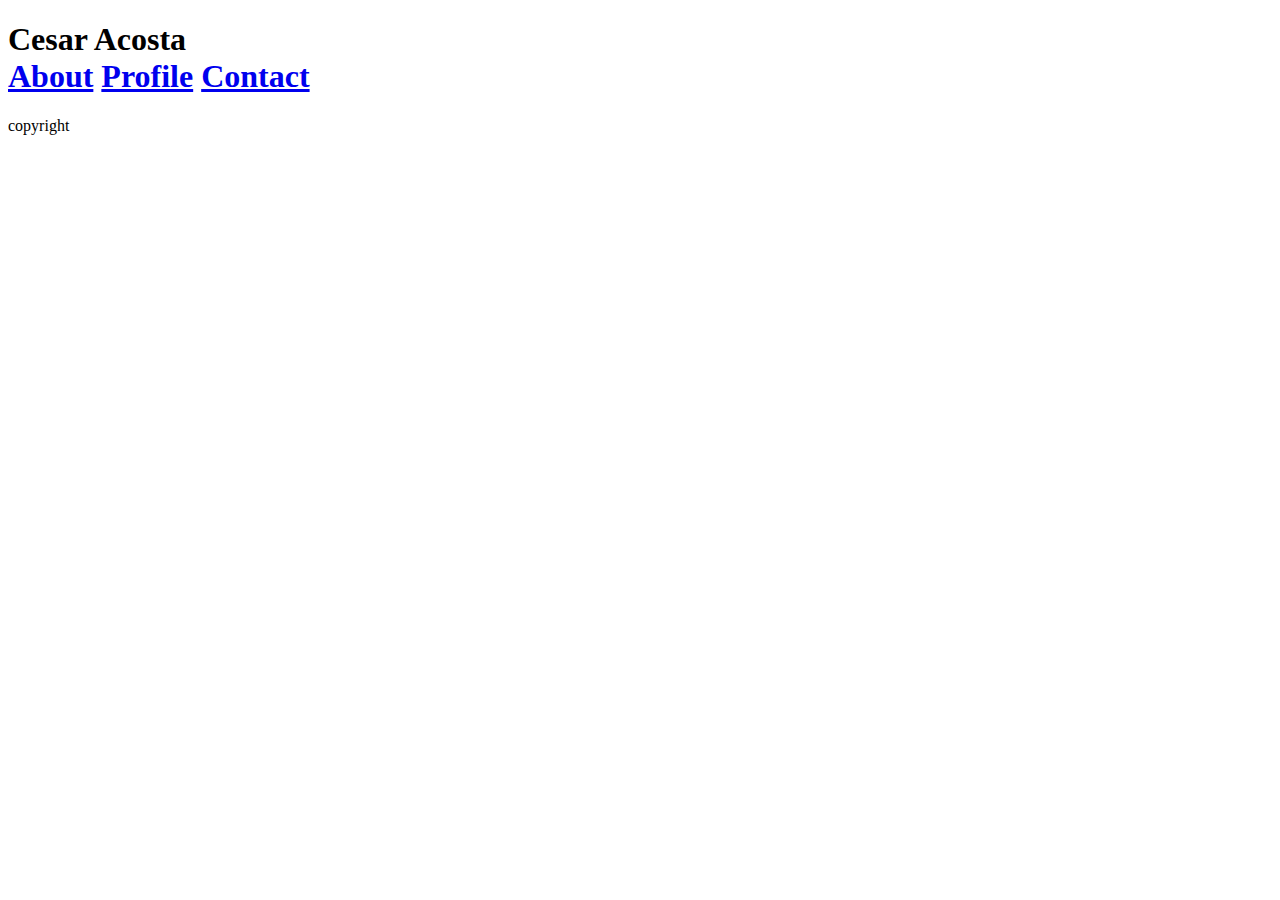
==== index.html @ da1dd1ed "first commit" ====
<!DOCTYPE html>
<html lang="en">
<head>
    <meta charset="UTF-8">
    <meta name="viewport" content="width=device-width, initial-scale=1.0">
    <meta http-equiv="X-UA-Compatible" content="ie=edge">
    <title>Document</title>
    <h1>
        Cesar Acosta
        <nav>
           <a href="index.html">About</a>
           <a href="portfolio.html">Profile</a>
           <a href="contact.html">Contact</a>

        </nav>

    </h1>

</head>
<body>
    
</body>
<footer>
    copyright
</footer>
</html>
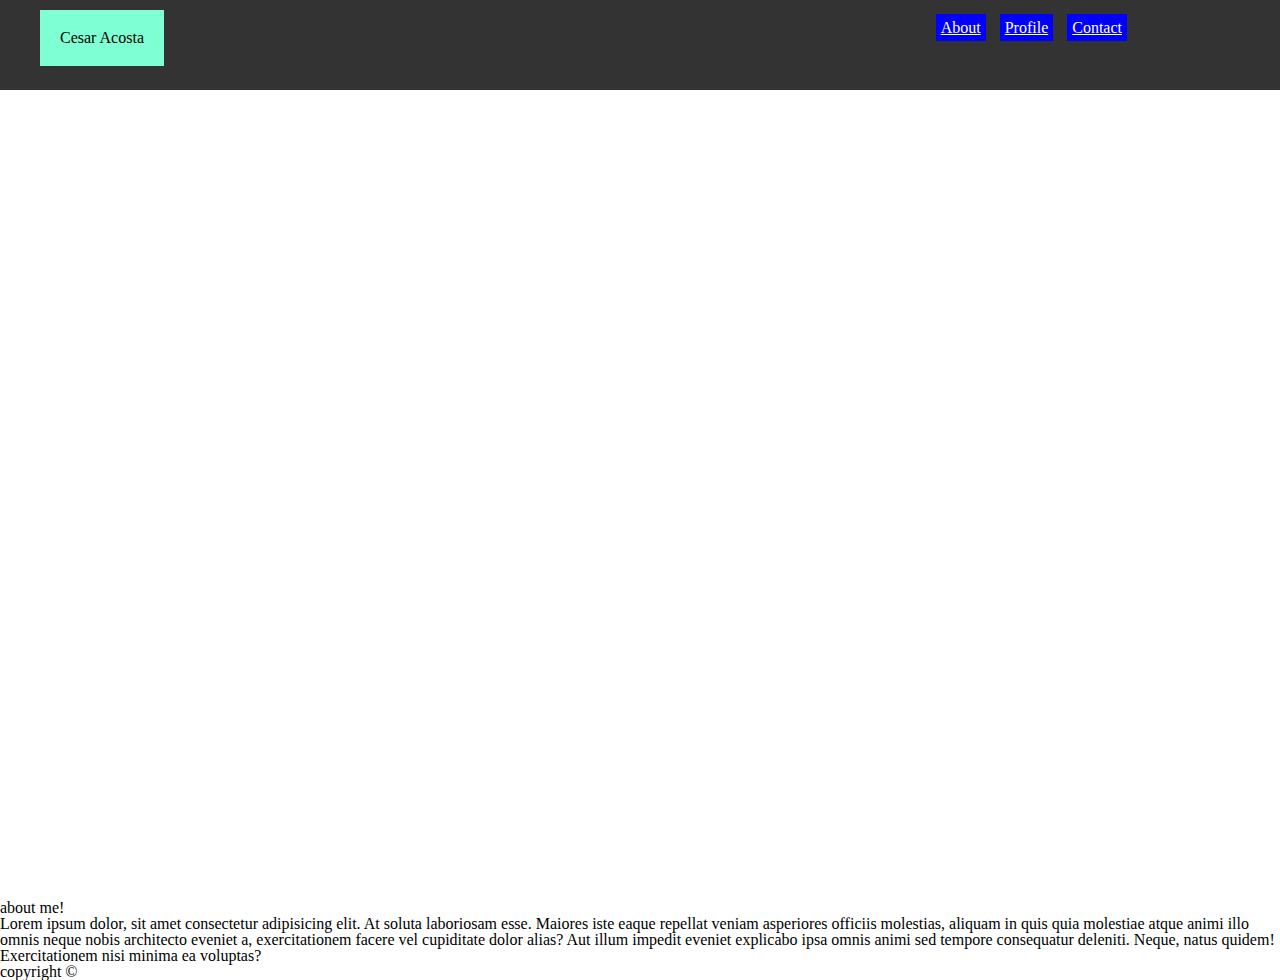
==== commit dc2fe3a9: "second push" ====
--- a/index.html
+++ b/index.html
@@ -4,23 +4,36 @@
     <meta charset="UTF-8">
     <meta name="viewport" content="width=device-width, initial-scale=1.0">
     <meta http-equiv="X-UA-Compatible" content="ie=edge">
-    <title>Document</title>
-    <h1>
-        Cesar Acosta
-        <nav>
-           <a href="index.html">About</a>
-           <a href="portfolio.html">Profile</a>
-           <a href="contact.html">Contact</a>
-
-        </nav>
-
-    </h1>
-
+    <link rel="stylesheet" href="assets/css/reset.css">
+    <link rel="stylesheet" href="assets/css/style.css">
+    <title>homework</title>
 </head>
 <body>
-    
+    <header>
+        <h1> Cesar Acosta</h1>
+            <nav>
+                <ul>
+                    <li><a href="index.html">About</a></li>
+                    <li><a href="portfolio.html">Profile</a></li>
+                    <li><a href="contact.html">Contact</a></li>
+                </ul>
+            </nav>
+     </header>
+<main>
+    <h2>
+    about me!
+    </h2>
+   
+             <p>
+            Lorem ipsum dolor, sit amet consectetur adipisicing elit. At soluta laboriosam esse. Maiores iste eaque repellat veniam asperiores officiis molestias, aliquam in quis quia molestiae atque animi illo omnis neque nobis architecto eveniet a, exercitationem facere vel cupiditate dolor alias? Aut illum impedit eveniet explicabo ipsa omnis animi sed tempore consequatur deleniti. Neque, natus quidem! Exercitationem nisi minima ea voluptas?
+             </p>
+    <h3>
+
+     </h3>
+</main>
+<footer>
+    copyright ©
+</footer>
+        
 </body>
-<footer>
-    copyright
-</footer>
 </html>--- a/assets/css/style.css
+++ b/assets/css/style.css
@@ -0,0 +1,46 @@
+body, html{
+    height: 100vh;
+}
+body{
+   margin: 0%;
+   display: grid;
+   grid-template-rows: 100%;
+   grid-template-areas: 
+    "header"
+    "main"
+    "footer"
+
+}
+header{
+    position: relative;
+    background-color: #333;
+    grid-area: header;
+    width: 100%;
+    height: 10%;
+}
+h1{
+    background-color: aquamarine;
+    position: absolute;
+    top: 10px;
+    left: 40px;
+    padding: 20px;
+}
+nav{
+    position: absolute; right: 10%;
+    padding: 20px;
+
+
+}
+
+footer{
+    grid-area: footer;
+}
+li{
+    display: inline;
+}
+a{
+    background-color: blue;
+    padding: 5px;
+    margin: 5px;
+    color: #fff;
+}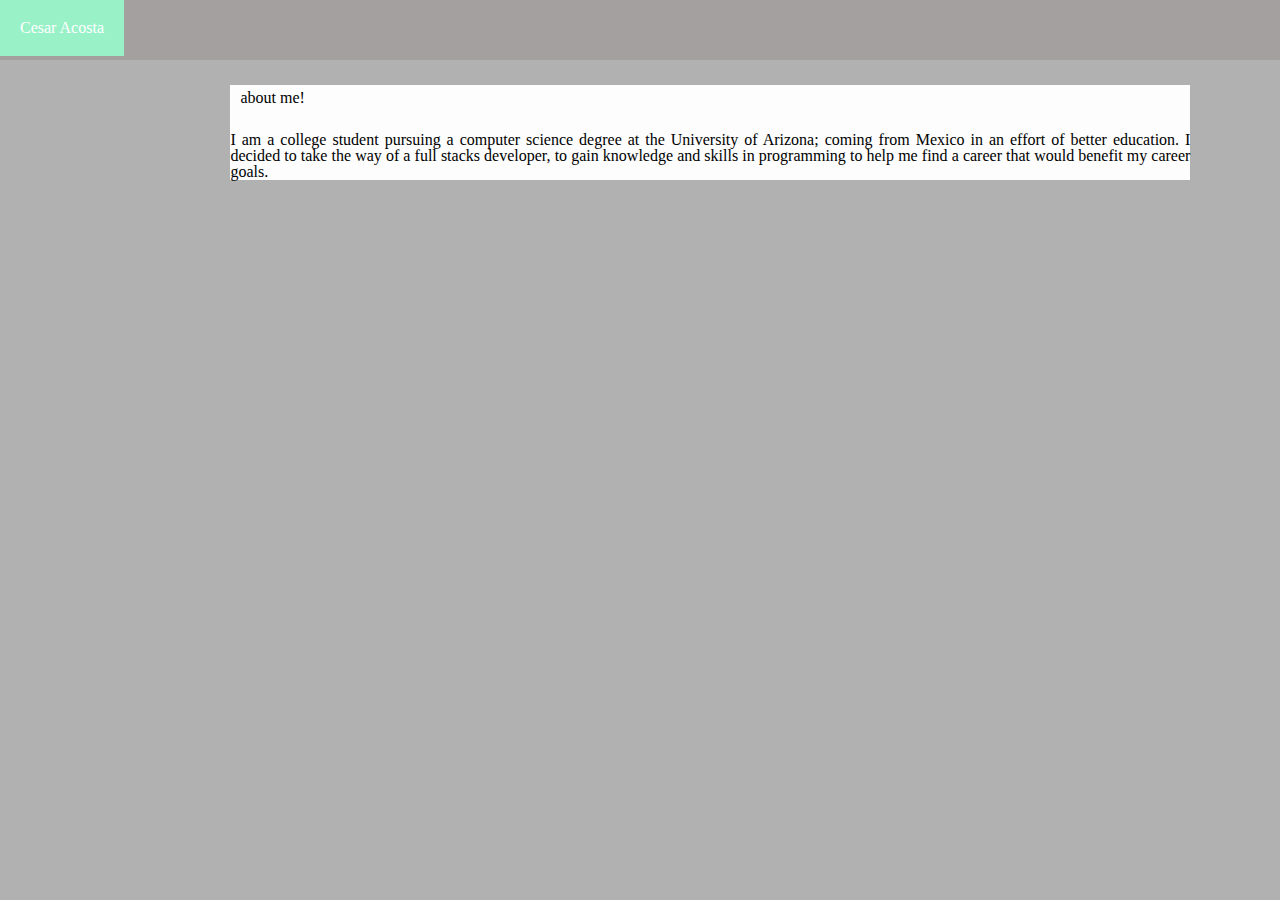
==== commit 42a29d3e: "not final but as far as i got" ====
--- a/index.html
+++ b/index.html
@@ -8,32 +8,43 @@
     <link rel="stylesheet" href="assets/css/style.css">
     <title>homework</title>
 </head>
+<div class="backsplash">
 <body>
+    <div class="header">
     <header>
         <h1> Cesar Acosta</h1>
             <nav>
                 <ul>
                     <li><a href="index.html">About</a></li>
-                    <li><a href="portfolio.html">Profile</a></li>
+                    <li><a href="portfolio.html">portfolio</a></li>
                     <li><a href="contact.html">Contact</a></li>
                 </ul>
             </nav>
      </header>
+    </div>
+    <div class="main">
 <main>
+    <div class="head2">
     <h2>
     about me!
     </h2>
+    </div>
+     <br>
    
              <p>
-            Lorem ipsum dolor, sit amet consectetur adipisicing elit. At soluta laboriosam esse. Maiores iste eaque repellat veniam asperiores officiis molestias, aliquam in quis quia molestiae atque animi illo omnis neque nobis architecto eveniet a, exercitationem facere vel cupiditate dolor alias? Aut illum impedit eveniet explicabo ipsa omnis animi sed tempore consequatur deleniti. Neque, natus quidem! Exercitationem nisi minima ea voluptas?
+                    I am a college student pursuing a computer science degree at the University of Arizona; 
+                    coming from Mexico in an effort of better education. I decided to take the way of a full stacks developer,
+                     to gain knowledge and skills in programming to help me find a career that would benefit my career goals. 
+
              </p>
-    <h3>
-
-     </h3>
 </main>
+</div>
+<div class="footer">
 <footer>
     copyright ©
 </footer>
+</div>
         
 </body>
+</div>
 </html>--- a/assets/css/style.css
+++ b/assets/css/style.css
@@ -1,46 +1,82 @@
-body, html{
-    height: 100vh;
+.backsplash{
+    position: absolute; top: 0; right: 0; bottom: 0; left: 0;   
+    background-color: rgb(177, 177, 177);
 }
-body{
-   margin: 0%;
-   display: grid;
-   grid-template-rows: 100%;
-   grid-template-areas: 
-    "header"
-    "main"
-    "footer"
+.header{
+    position: fixed; 
+    text-align: center;
+}
+.main{
+    position: relative; top: 80px; left: 18%;
+    width: 960px;
+    height: 350px;
+    float: left;
+
+    
+}
+
+header{
+    background-color: rgb(165, 160, 160);
+    font-family: Georgia, 'Times New Roman', Times, serif;
+    display: inline;
+    width: 1550px;
+    height: 60px;
+    position: absolute; top: 0; right: 0; bottom: 90%; left: 0;
 
 }
-header{
-    position: relative;
-    background-color: #333;
-    grid-area: header;
-    width: 100%;
-    height: 10%;
+p{
+    text-align: justify;
+    font-family: Georgia, 'Times New Roman', Times, serif;
 }
 h1{
-    background-color: aquamarine;
-    position: absolute;
-    top: 10px;
-    left: 40px;
+    background-color: rgb(153, 241, 200);
     padding: 20px;
+    float: left;
+    color: #fff;
+
 }
 nav{
-    position: absolute; right: 10%;
-    padding: 20px;
+    padding: 10px;
+    float: right;
 
-
+}
+main{
+    background-color: rgb(253, 253, 253);
+    word-wrap: break-word; 
 }
 
 footer{
-    grid-area: footer;
+
 }
 li{
     display: inline;
 }
 a{
-    background-color: blue;
+    background-color: rgb(255, 255, 255);
     padding: 5px;
     margin: 5px;
-    color: #fff;
+    border-left: 20px;
+    color: rgb(0, 0, 0);
+}
+.container{
+    
+}
+h2{
+    padding: 5px;
+    margin: 5px;
+}
+.textbox{
+    width: 900px;
+    height: 450px;
+}
+.head2{
+    font-family: Georgia, 'Times New Roman', Times, serif;
+}
+input{
+    font-family: Georgia, 'Times New Roman', Times, serif;
+    width: 900px;
+    align-content: space-around;
+
+}#text2{
+    height: 300px;
 }